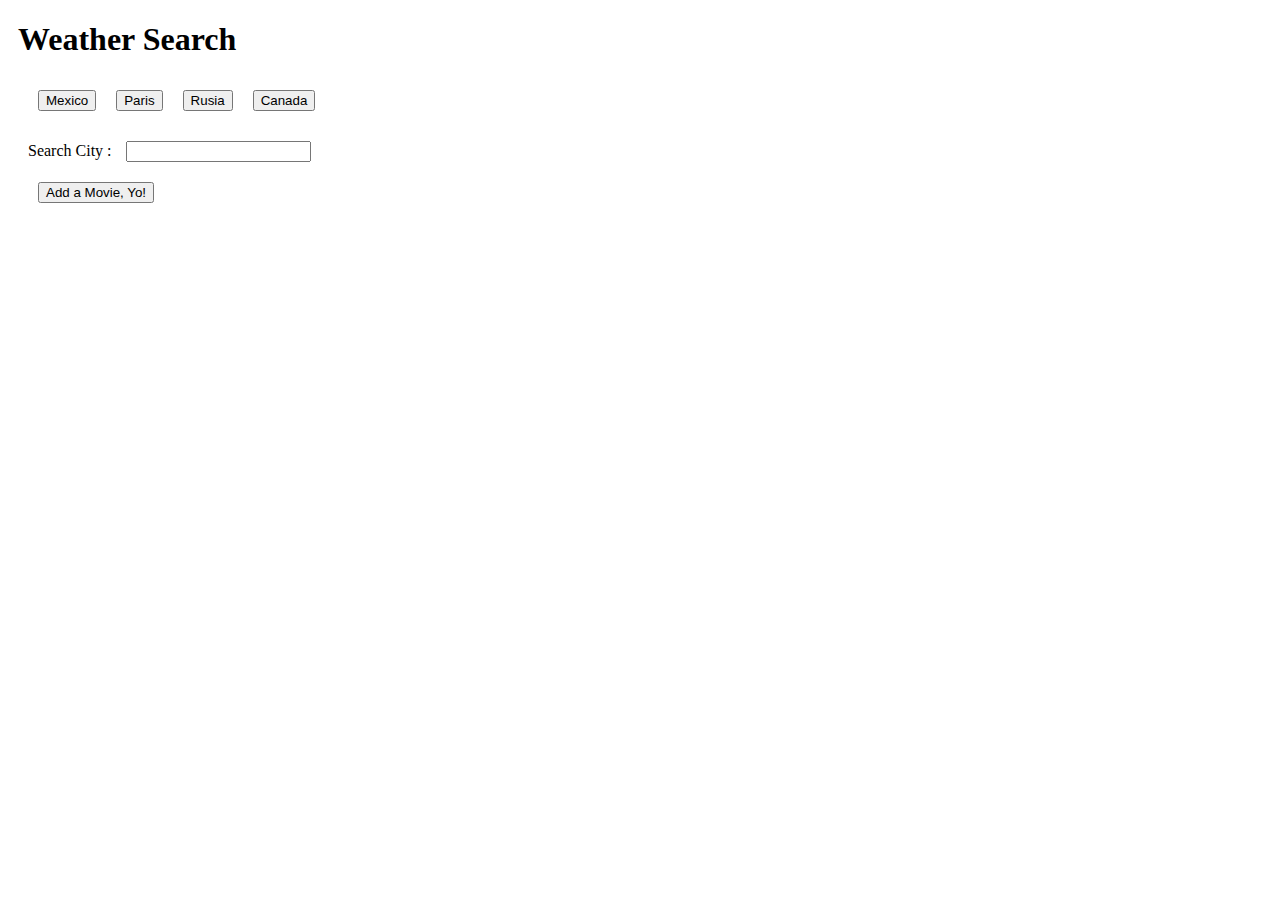
==== funciona.html @ 7c8ef82a "Creando request for temp and wind to API" ====
<!DOCTYPE html>
<html lang="en">
<head>
  <meta charset="utf-8">
  <title>Weather city</title>
  <style type="text/css">
    button,
    div,
    form,
    input {
      margin: 10px;
    }
  </style>
</head>
<body>
  <div class="container">
    <h1>Weather Search</h1>
    <!-- Rendered Buttons will get Dumped Here  -->
    <div id="buttons-view"></div>
    <form id="weather-form">

      <label for="movie-input">Search City :</label>
      <input type="text" id="movie-input">
      <br>
      <!-- Button triggers new movie to be added -->
      <input id="add-movie" type="submit" value="Add a Movie, Yo!">
    </form>
    <!-- Movies will Get Dumped Here -->

    <div id="movies-view"></div>
    <script src="https://cdnjs.cloudflare.com/ajax/libs/jquery/3.2.1/jquery.min.js"></script>
    <script type="text/javascript">
      // Initial array of movies
      var movies = ["Mexico ", "Paris", "Rusia", "Canada"];
      // displayMovieInfo function re-renders the HTML to display the appropriate content
      function displayMovieInfo() {
        var nameCity = $(this).attr("data-name");

        var queryURL = "http://api.openweathermap.org/data/2.5/forecast?q=" + nameCity + "&appid=b96e7e1ded82aa80685e6c10a625dfb9";


       // var queryURL = "https://www.omdbapi.com/?t=" + movie + "&apikey=trilogy";
        // Creating an AJAX call for the specific movie button being clicked
        $.ajax({
          url: queryURL,
          method: "GET"
        }).then(function(response) {
            console.log(response);
          // Creating a div to hold the city
          var cityDiv = $("<div class='ciudad'>");
          // Storing the rating data
        
       

          var cityName = response.city.name;
          console.log(cityName);
          // Creating an element to have the rating displayed
          var pOne = $("<p>").text("City: " + cityName);
          // Displaying the name of city
          cityDiv.append(pOne);
          // Storing the temperature
         
          var dateSearch= response.list[0].dt_txt;
          console.log(dateSearch);
          // Creating an element to hold 
          var parr = $("<p>").text("Date: " + dateSearch);
            cityDiv.append(parr);

          var tempG = response.list[0].main.temp;
          console.log(tempG);
          // Creating an element to hold the release year
          var pTwo = $("<p>").text("Temp: " + tempG);
          // Displaying the release year


          cityDiv.append(pTwo);


         // Storing the release year
         
        var tempG= response.list[0].wind.speed;
          console.log(tempG);
          // Creating an element to hold the release year
          var parr3 = $("<p>").text("Wind Speed: " + tempG);
            cityDiv.append(parr3);

        // Storing the humidity
            var humid= response.list[0].main.humidity;
          console.log(humid);
          // Creating an element to hold 
          var parr4 = $("<p>").text("Humidity: " + humid);
            cityDiv.append(parr4);

            var uvIndex= response.list[0].main.humidity;
          console.log(uvIndex);
          // Creating an element to hold 
          var parr5 = $("<p>").text("UV Index: " + uvIndex);
            cityDiv.append(parr5);

  // Storing the humidity
    
          $("#movies-view").prepend(cityDiv);
        });
      }
      // Function for displaying city data
      function renderButtons() {
        // Deleting the movies prior to adding new movies
        // (this is necessary otherwise you will have repeat buttons)
        $("#buttons-view").empty();
        // Looping through the array of movies
        for (var i = 0; i < movies.length; i++) {
          // Then dynamicaly generating buttons for each city in the array
          // This code $("<button>") is all jQuery needs to create the beginning and end tag. (<button></button>)
          var a = $("<button>");
          // Adding a class of city-btn to our button
          a.addClass("movie-btn");
          // Adding a data-attribute
          a.attr("data-name", movies[i]);
          // Providing the initial button text
          a.text(movies[i]);
          // Adding the button to the buttons-view div
          $("#buttons-view").append(a);
        }
      }
      // This function handles events where a movie button is clicked
      $("#add-movie").on("click", function(event) {
        event.preventDefault();
        // This line grabs the input from the textbox
        var nameCity = $("#movie-input").val().trim();
        // Adding movie from the textbox to our array
        movies.push(nameCity);
        // Calling renderButtons which handles the processing of our movie array
        renderButtons();
      });
      // Adding a click event listener to all elements with a class of "movie-btn"
      $(document).on("click", ".movie-btn", displayMovieInfo);
      // Calling the renderButtons function to display the initial buttons
      renderButtons();

/*
      function forecastWeather(){
                for(var i=0; i< 40; i+8)
{ 
    var urlForecast="http://api.openweathermap.org/data/2.5/forecast?id=524901&appid=b96e7e1ded82aa80685e6c10a625dfb9";
    
    $.ajax({
          url: urlForecast,
          method: "GET"
        }).then(function(response) {
            console.log(response);
         
    var forecastDay= response.list[i].dt;
          console.log(forecastDay);
          // Creating an element to hold 
          var parr8= $("<p>").text("Forecast numero: " i":" + forecastDay);
            cityDiv.append(parr8);
        });
}


      }

*/

    </script>
  </div>
</body>
</html>
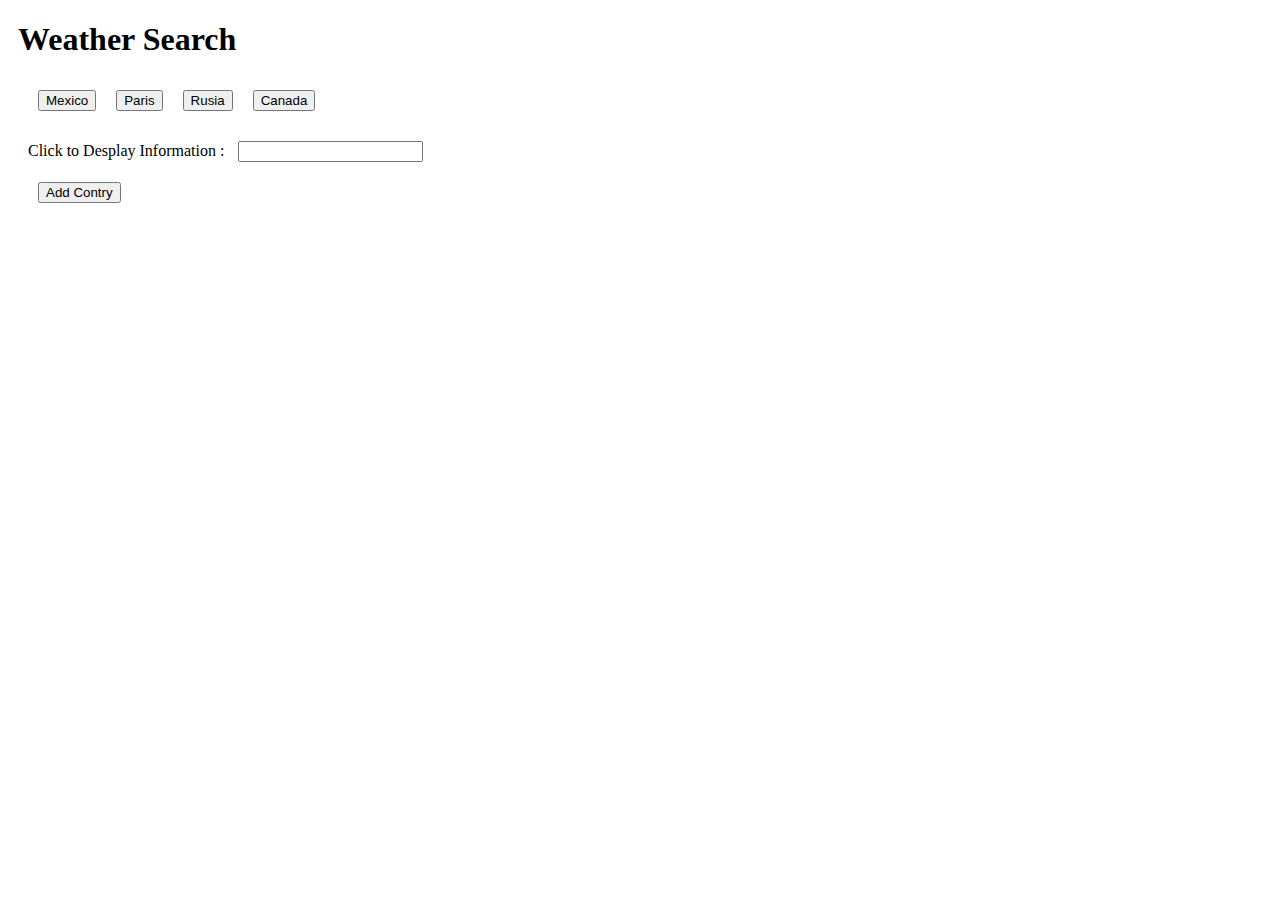
==== commit 554ecb50: "probando subir de nuevo" ====
--- a/funciona.html
+++ b/funciona.html
@@ -19,11 +19,11 @@
     <div id="buttons-view"></div>
     <form id="weather-form">
 
-      <label for="movie-input">Search City :</label>
+      <label for="movie-input">Click to Desplay Information :</label>
       <input type="text" id="movie-input">
       <br>
       <!-- Button triggers new movie to be added -->
-      <input id="add-movie" type="submit" value="Add a Movie, Yo!">
+      <input id="add-movie" type="submit" value="Add Contry">
     </form>
     <!-- Movies will Get Dumped Here -->
 
